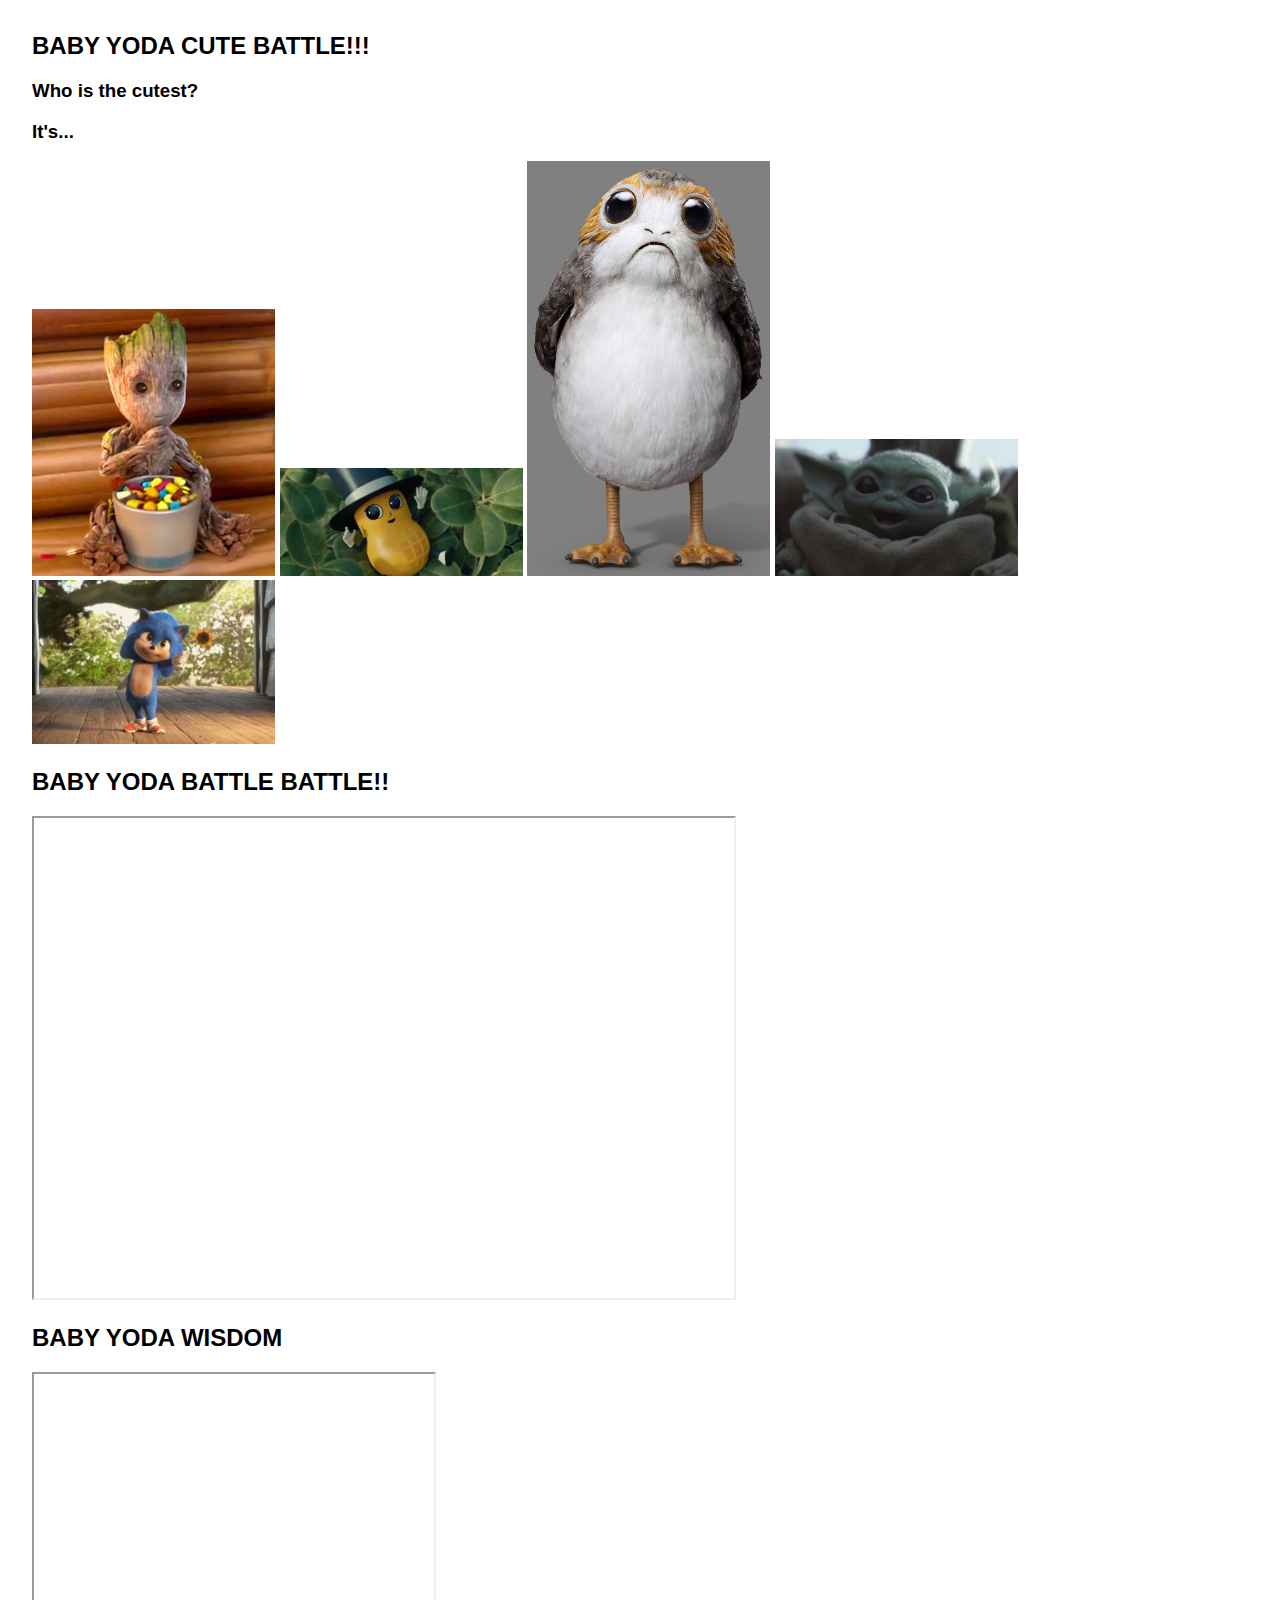
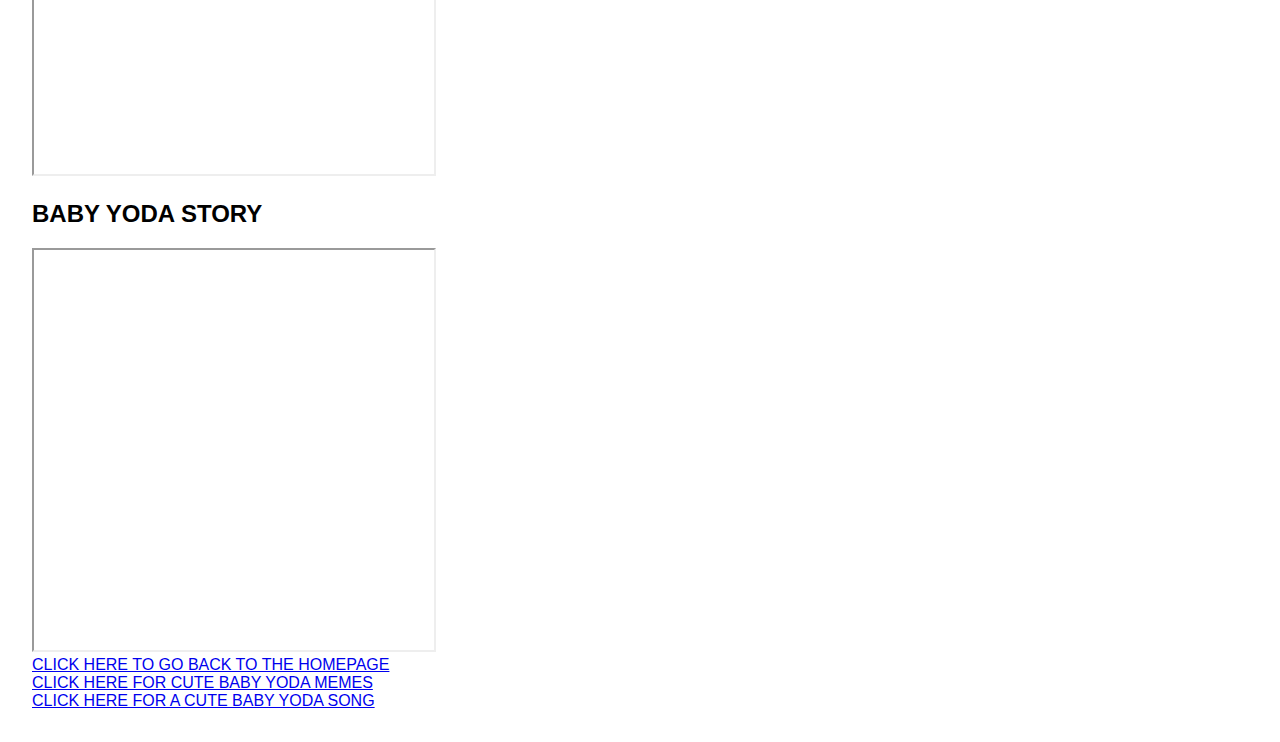
==== baby yoda games.html @ a7b3e695 "Add files via upload" ====
<!DOCTYPE html>
<html lang="en">
  <head>
    <title>Better Baby Yoda Blog!</title>
    <meta charset="utf-8">
    <meta http-equiv="X-UA-Compatible" content="IE=edge">
    <meta name="viewport" content="width=device-width, initial-scale=1">
    
    <link rel="stylesheet" href="style.css">
    <script src="script.js" defer></script>
  </head>  
  <body>
    <h2>BABY YODA CUTE BATTLE!!!</h2>
      <h3> Who is the cutest?</h3>
      <h3 id="winner">It's...</h3>
      <img src="baby groot.jpg" width = "20%" onclick="contest('BABY GROOT!')">
      <img src="baby nut.jpg" width = "20%" onclick="contest('BABY NUT!')">
      <img src="porg.png" width = "20%" onclick="contest('PORG!')"> 
      <img src="baby yoda smile.jpg" width = "20%" onclick="contest('BABY YODA!')">
      <img src="baby sonic.jpg" width = "20%" onclick="contest('BABY SONIC!')">
        <h2> BABY YODA BATTLE BATTLE!! </h2>
        <iframe src="https://editor.p5js.org/Babyyoda/embed/cbWuBszzX" width = 700 height = 480></iframe>
        <h2> BABY YODA WISDOM </h2>
        <iframe src="https://editor.p5js.org/Babyyoda/embed/XqYwEkx82" width = 400 height = 400></iframe>
        <h2> BABY YODA STORY </h2> 
        <iframe src="https://editor.p5js.org/Babyyoda/embed/ivZnkQVwT" width = 400 height = 400></iframe>
        <br>
        <a href = "better baby yoda blog.html"> CLICK HERE TO GO BACK TO THE HOMEPAGE </a>
        <br>
        <a href = "Baby Yoda Images.html"> CLICK HERE FOR CUTE BABY YODA MEMES</a>
        <br>
                    <a href = "baby yoda song.html"> CLICK HERE FOR A CUTE BABY YODA SONG </a>
      </body>
      </html>
---- style.css ----
@keyframes yoda {
	0% {
		background-color: #9cff9f;
	}
	50% {
		background-color:#2d6e37;
	}
	100% {
		background-color: #9cff9f;
	}
	
}
@keyframes walk {
	0% {left:0%;}
	100% {left:100%;}
}

body {
  font-family: helvetica, arial, sans-serif;
  margin: 2em;
  animation: yoda 8s infinite;
}

h1 {
  font-style: italic;
  color: ##2bcf31;
}

#walking {
	height: 150px;
	position: fixed;
	animation: walk 7s linear infinite;

}

#yulk {
	position: relative;
	left:-1135px;
	top:-530px;
	opacity:0;
}
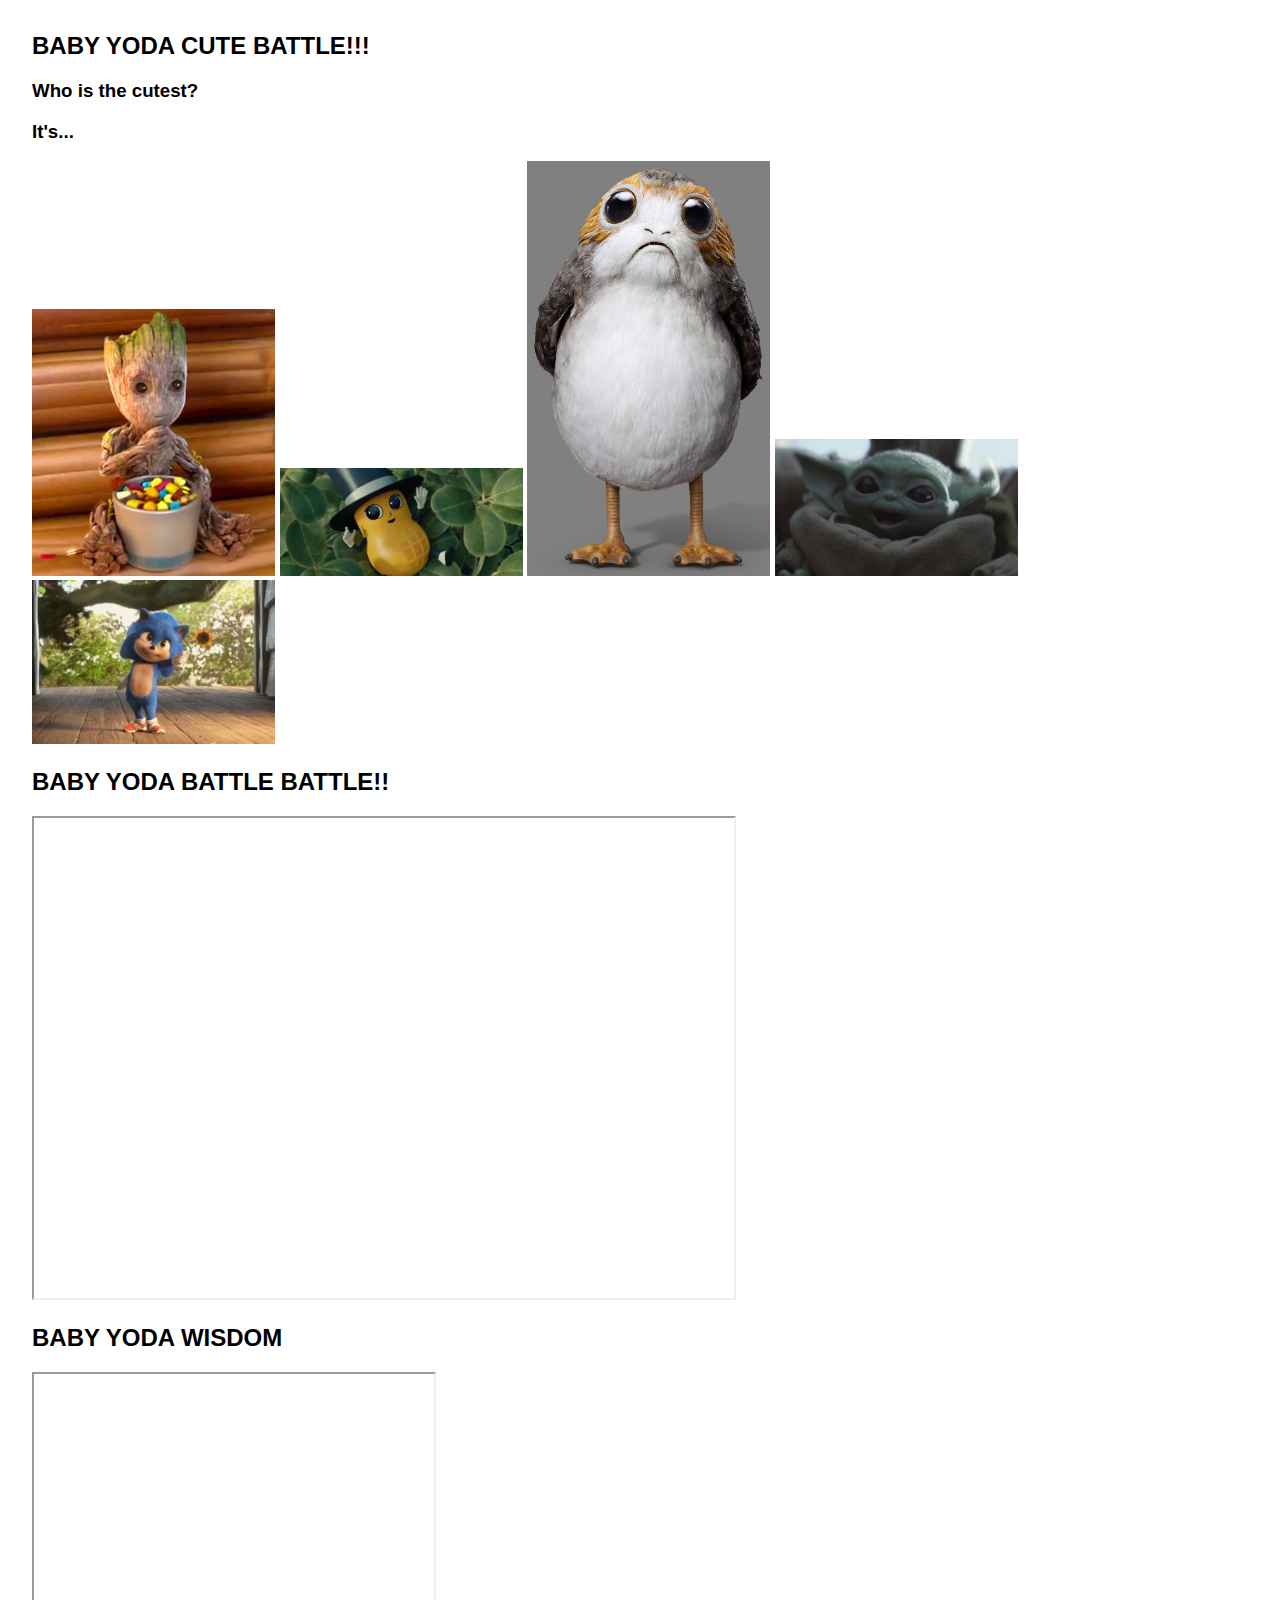
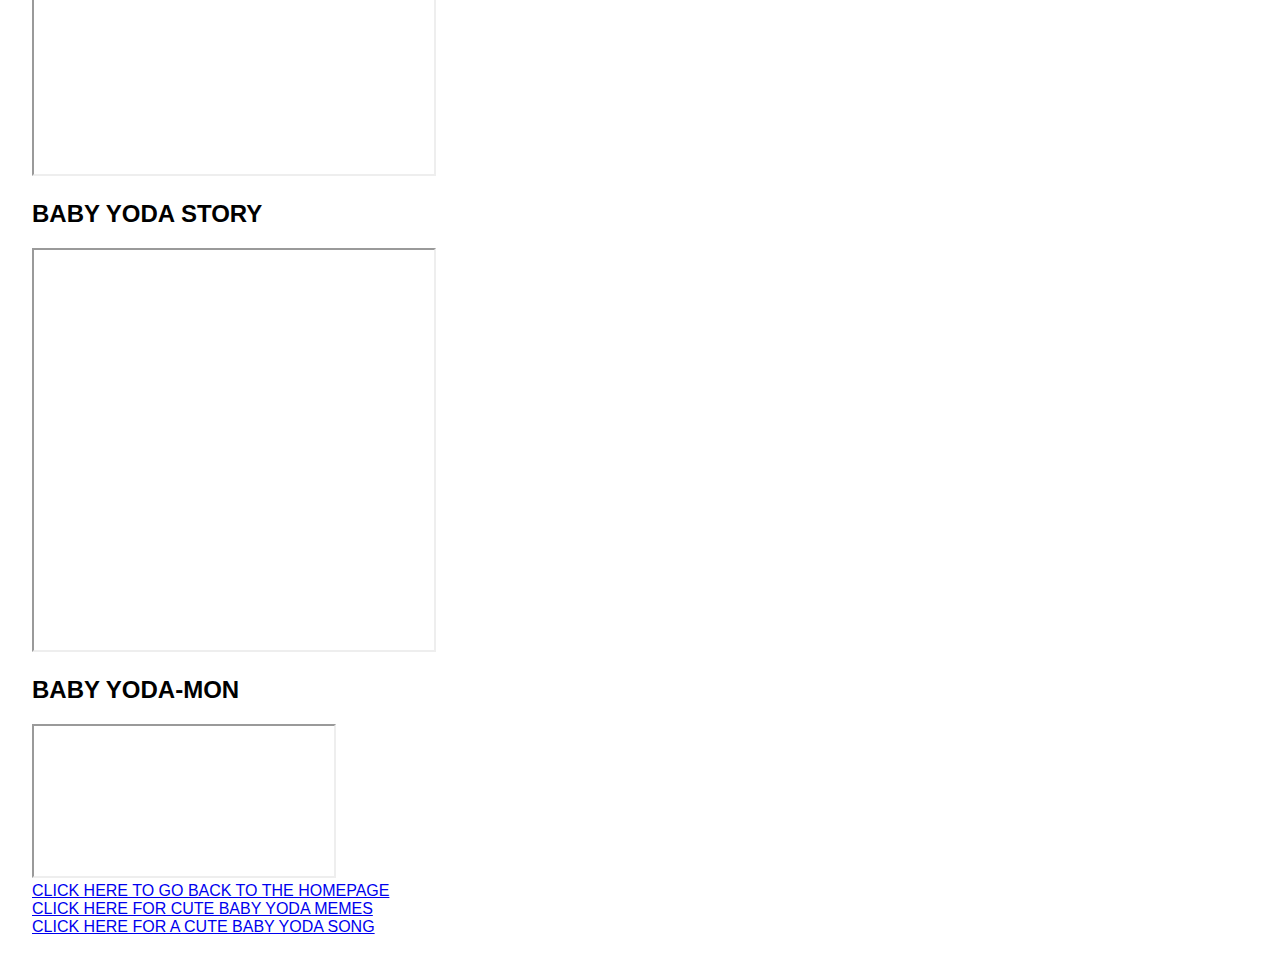
==== commit 8c06870f: "Add files via upload" ====
--- a/baby yoda games.html
+++ b/baby yoda games.html
@@ -25,7 +25,10 @@
         <h2> BABY YODA STORY </h2> 
         <iframe src="https://editor.p5js.org/Babyyoda/embed/ivZnkQVwT" width = 400 height = 400></iframe>
         <br>
-        <a href = "better baby yoda blog.html"> CLICK HERE TO GO BACK TO THE HOMEPAGE </a>
+        <h2> BABY YODA-MON </h2>
+        <iframe src="https://editor.p5js.org/Babyyoda/embed/9A7WEHdUe"></iframe>
+        <br>
+        <a href = "index.html"> CLICK HERE TO GO BACK TO THE HOMEPAGE </a>
         <br>
         <a href = "Baby Yoda Images.html"> CLICK HERE FOR CUTE BABY YODA MEMES</a>
         <br>
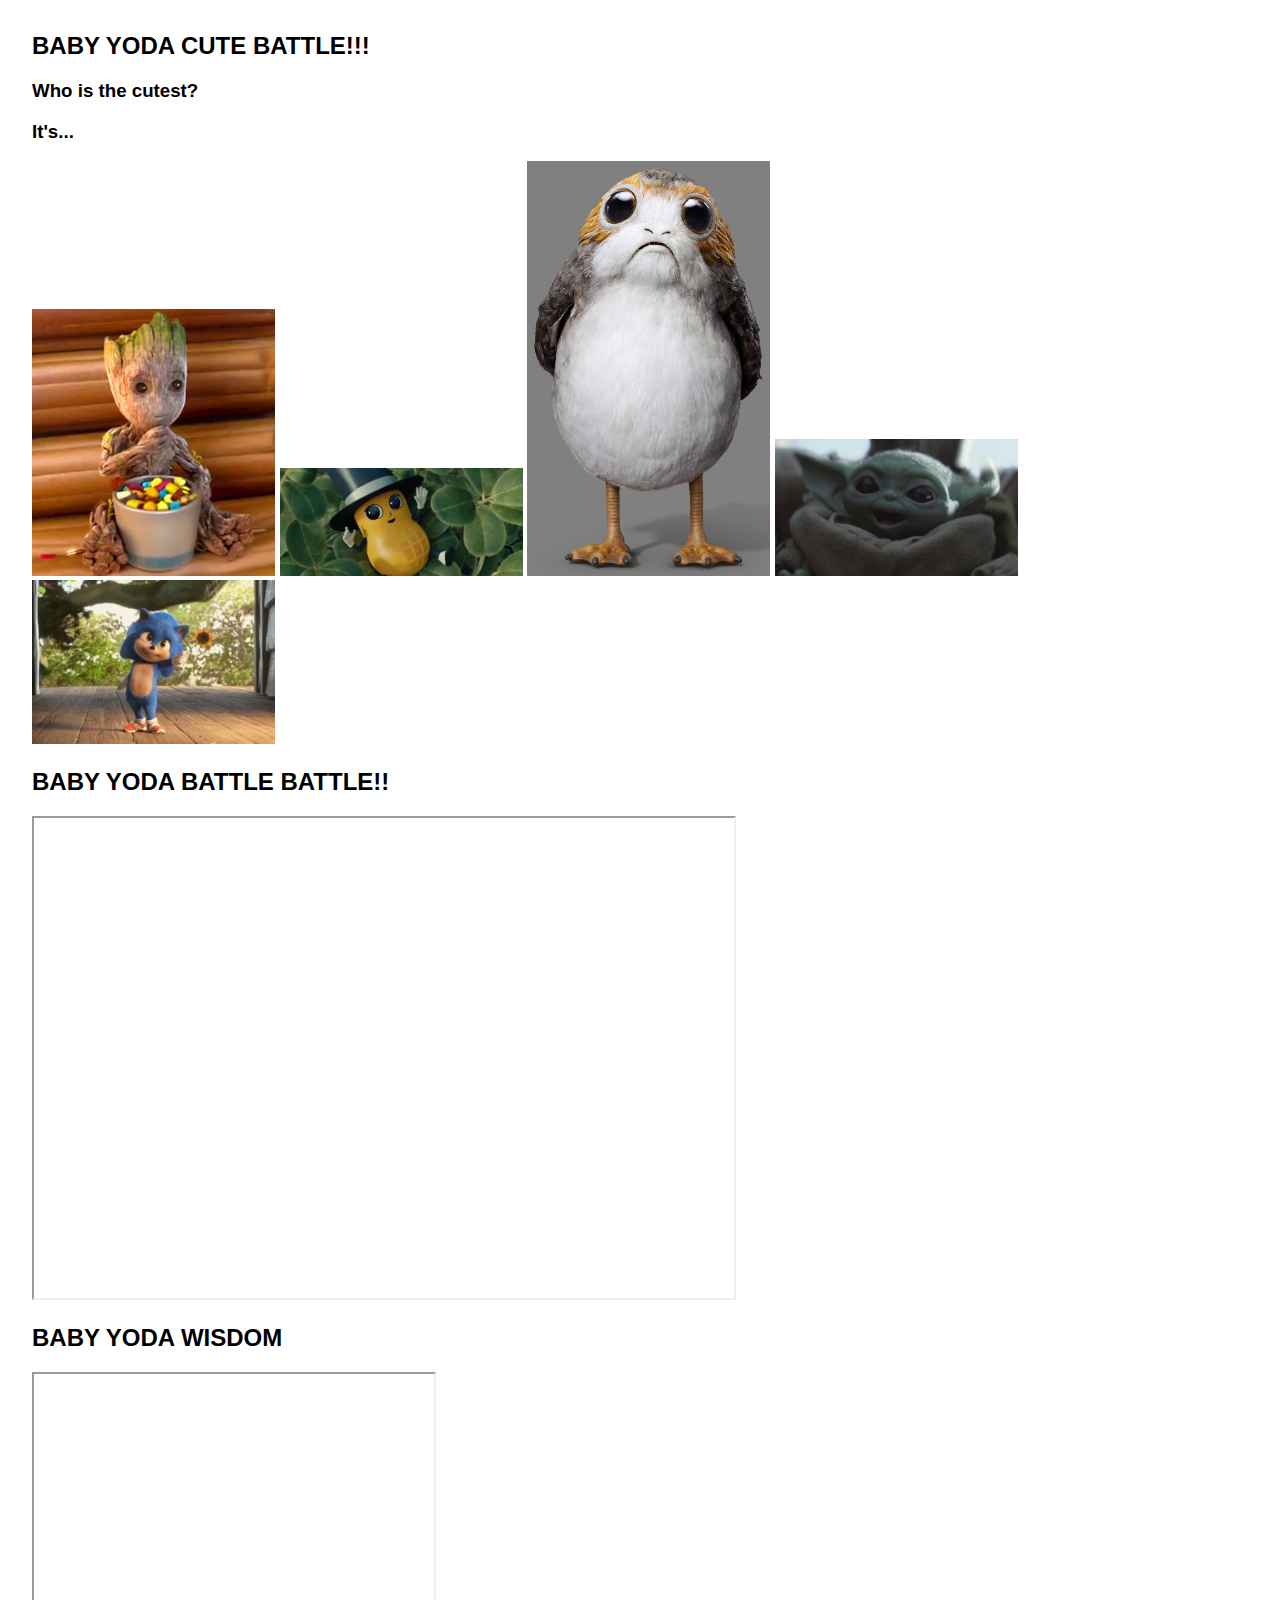
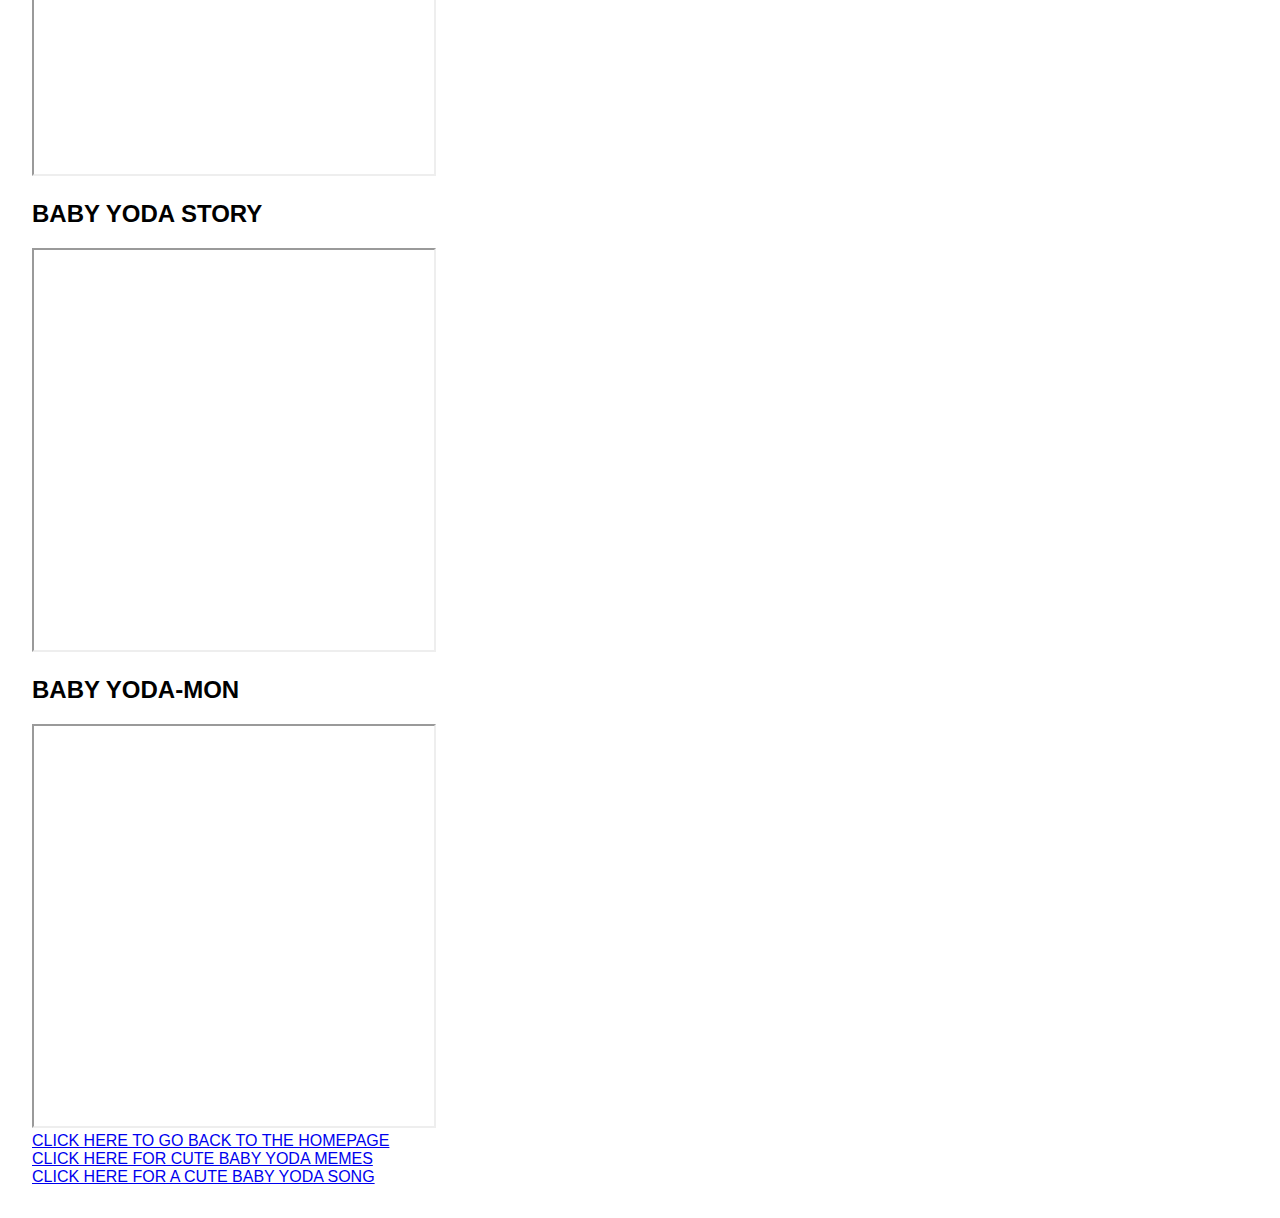
==== commit e4af31f6: "Add files via upload" ====
--- a/baby yoda games.html
+++ b/baby yoda games.html
@@ -26,7 +26,7 @@
         <iframe src="https://editor.p5js.org/Babyyoda/embed/ivZnkQVwT" width = 400 height = 400></iframe>
         <br>
         <h2> BABY YODA-MON </h2>
-        <iframe src="https://editor.p5js.org/Babyyoda/embed/9A7WEHdUe"></iframe>
+        <iframe src="https://editor.p5js.org/Babyyoda/embed/9A7WEHdUe" width = 400 height = 400></iframe>
         <br>
         <a href = "index.html"> CLICK HERE TO GO BACK TO THE HOMEPAGE </a>
         <br>
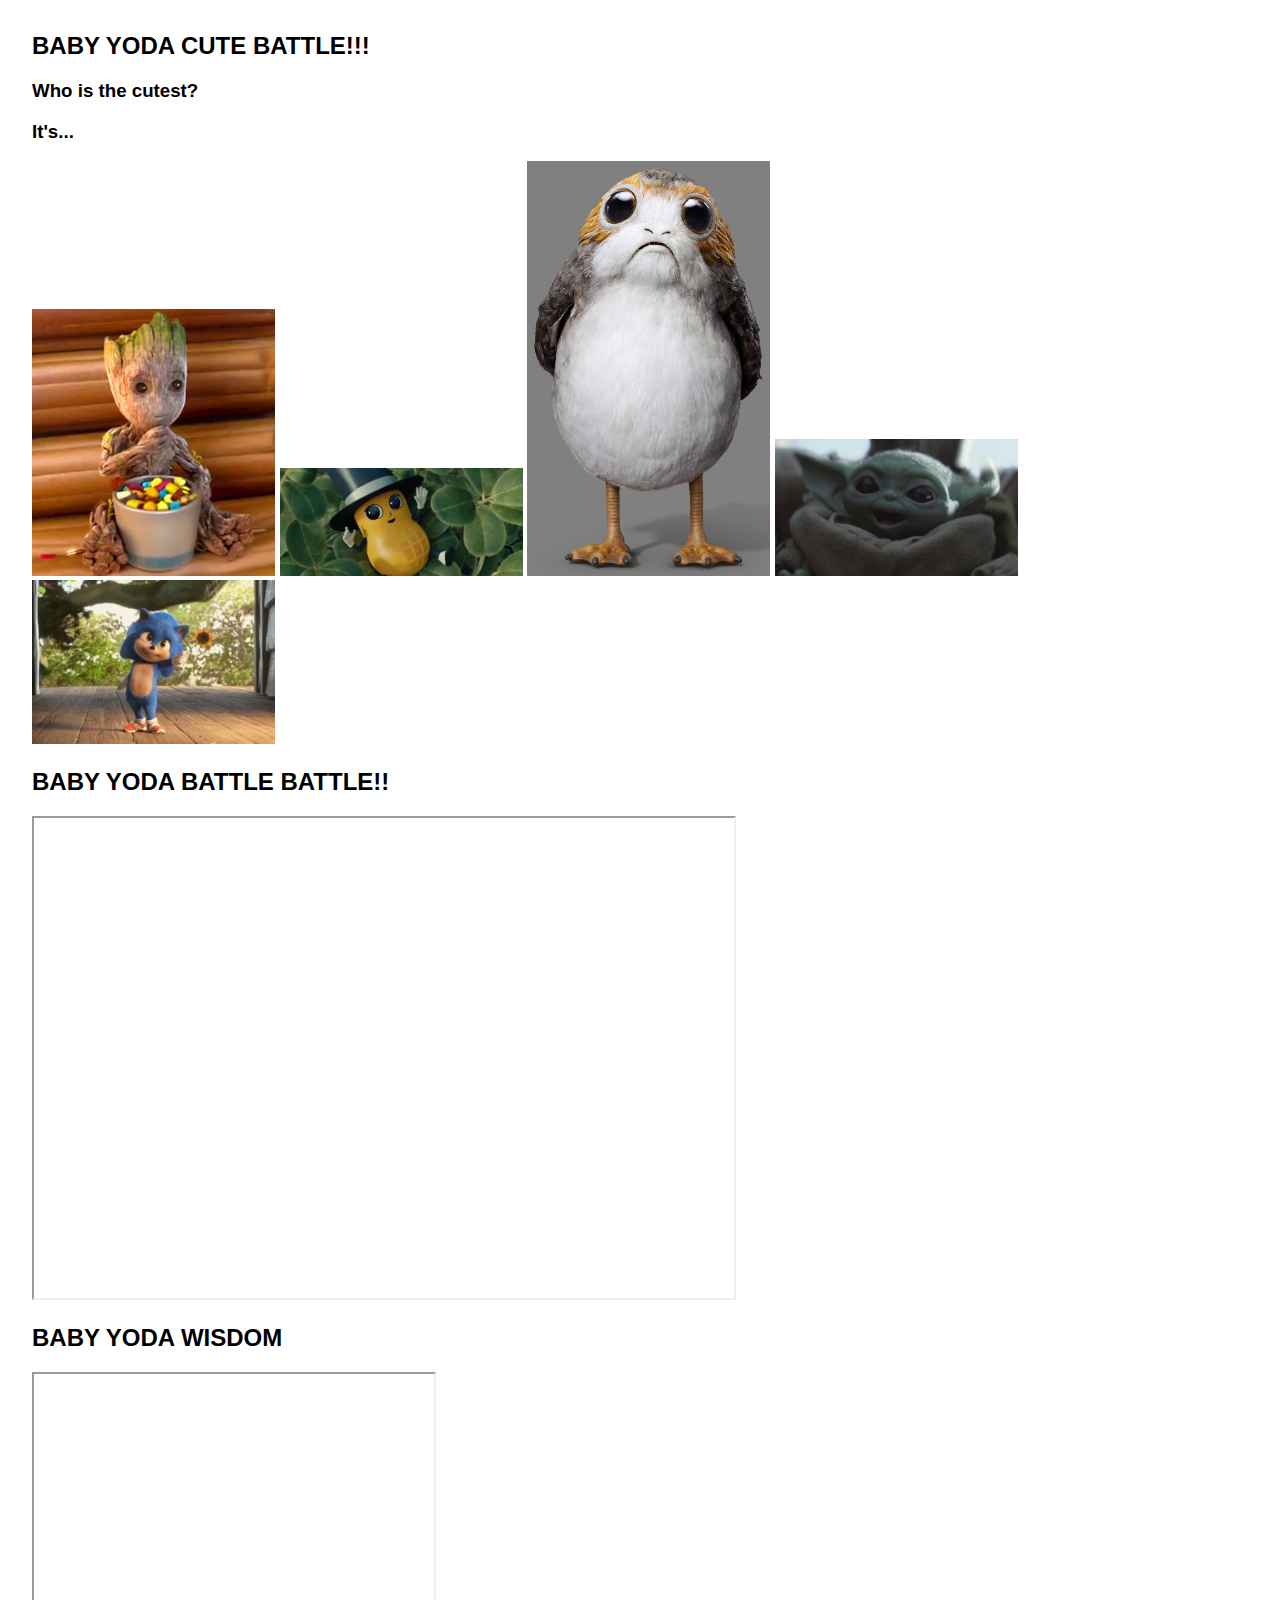
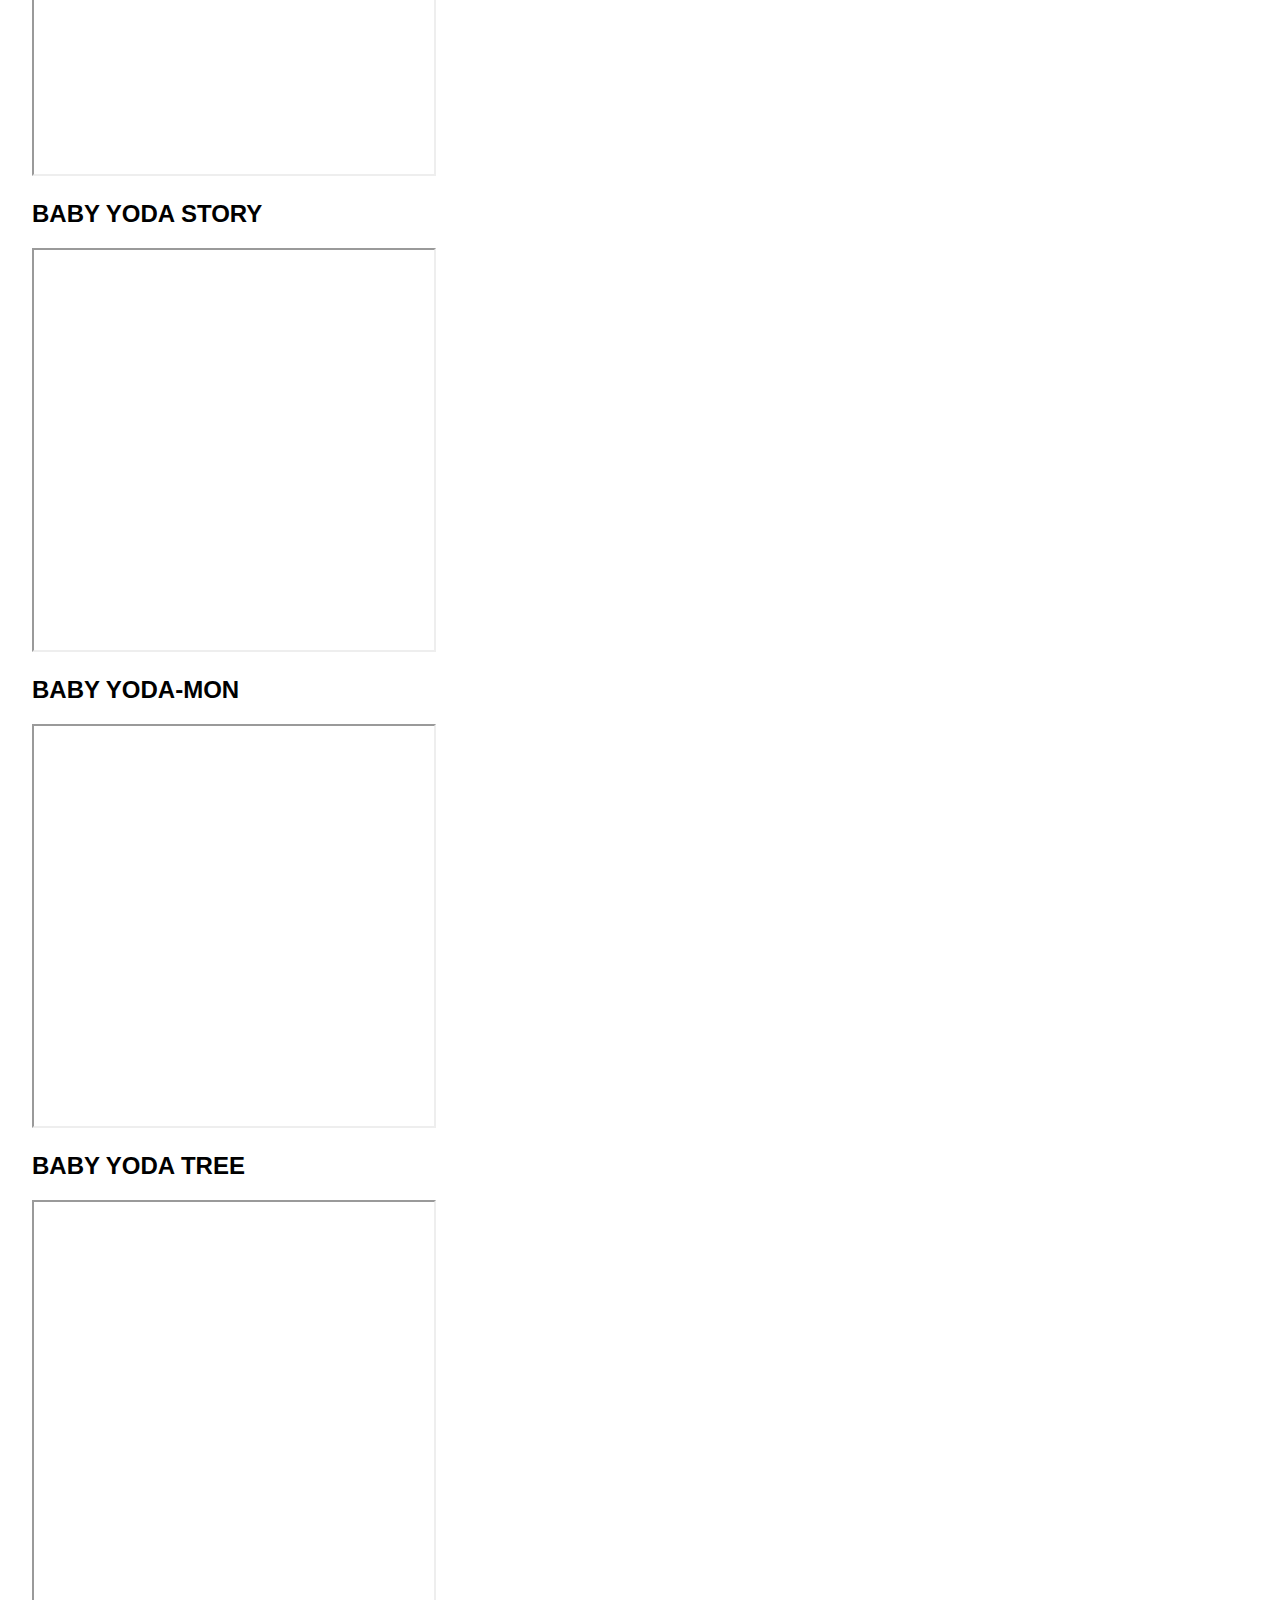
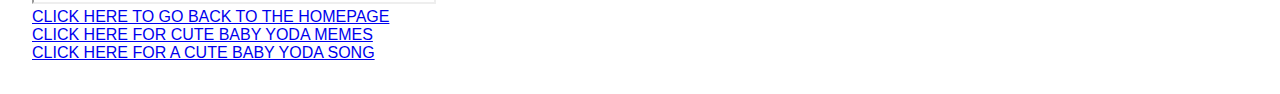
==== commit d07a8e06: "Add files via upload" ====
--- a/baby yoda games.html
+++ b/baby yoda games.html
@@ -28,6 +28,9 @@
         <h2> BABY YODA-MON </h2>
         <iframe src="https://editor.p5js.org/Babyyoda/embed/9A7WEHdUe" width = 400 height = 400></iframe>
         <br>
+        <h2>BABY YODA TREE</h2>
+        <iframe src="https://editor.p5js.org/Babyyoda/embed/TOI2Kmw3x" width = 400 height = 400></iframe>
+        <br>
         <a href = "index.html"> CLICK HERE TO GO BACK TO THE HOMEPAGE </a>
         <br>
         <a href = "Baby Yoda Images.html"> CLICK HERE FOR CUTE BABY YODA MEMES</a>
